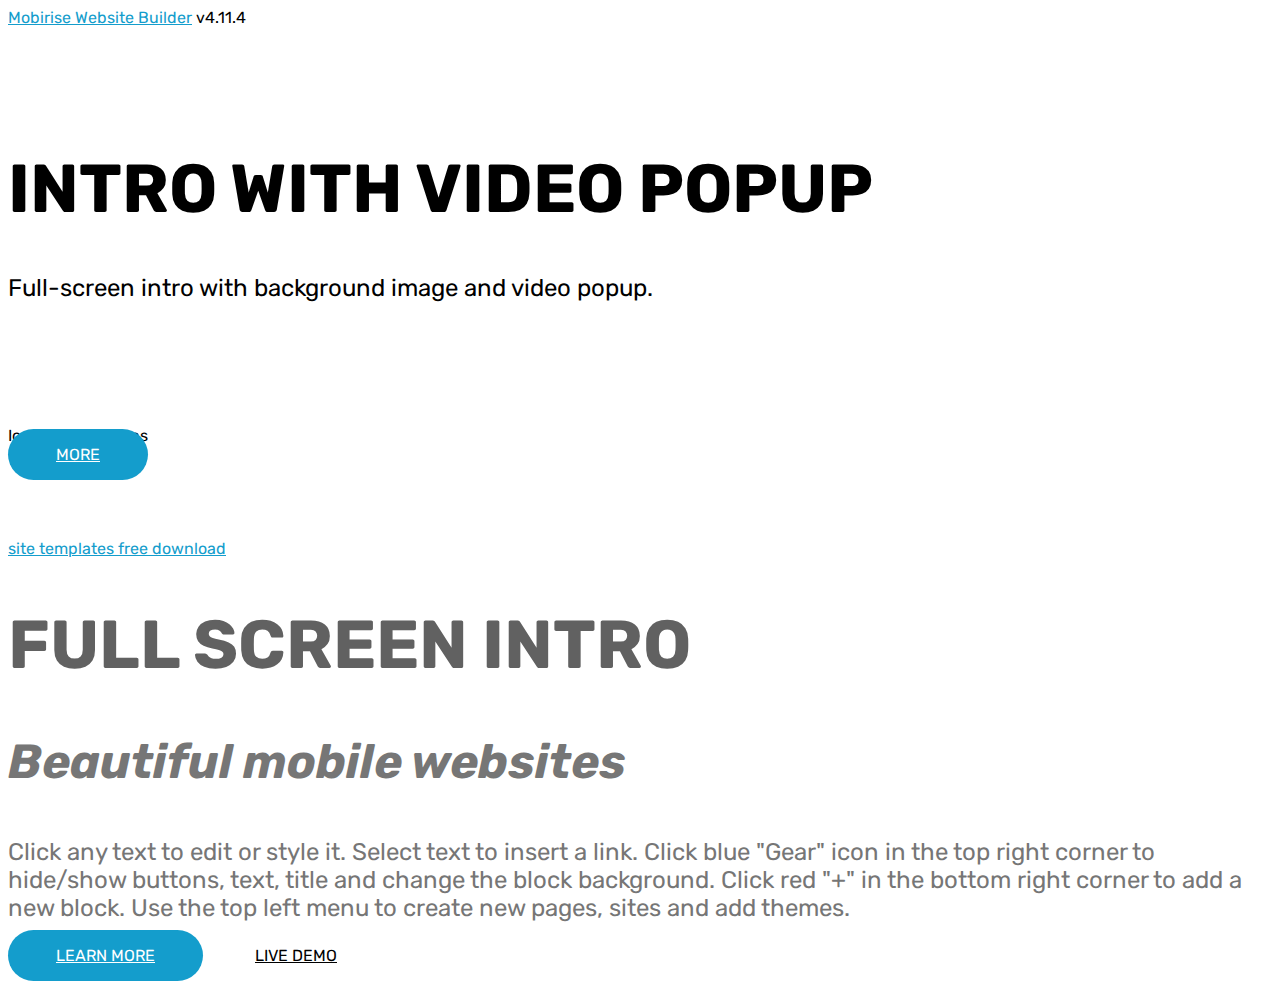
==== page1.html @ 9117600d "create github pages" ====
<!DOCTYPE html>
<html  >
<head>
  <!-- Site made with Mobirise Website Builder v4.11.4, https://mobirise.com -->
  <meta charset="UTF-8">
  <meta http-equiv="X-UA-Compatible" content="IE=edge">
  <meta name="generator" content="Mobirise v4.11.4, mobirise.com">
  <meta name="viewport" content="width=device-width, initial-scale=1, minimum-scale=1">
  <link rel="shortcut icon" href="assets/images/logo4.png" type="image/x-icon">
  <meta name="description" content="Website Maker Description">
  
  <title>Page 1</title>
  <link rel="stylesheet" href="assets/web/assets/mobirise-icons/mobirise-icons.css">
  <link rel="stylesheet" href="assets/bootstrap/css/bootstrap.min.css">
  <link rel="stylesheet" href="assets/bootstrap/css/bootstrap-grid.min.css">
  <link rel="stylesheet" href="assets/bootstrap/css/bootstrap-reboot.min.css">
  <link rel="stylesheet" href="assets/tether/tether.min.css">
  <link rel="stylesheet" href="assets/theme/css/style.css">
  <link rel="preload" as="style" href="assets/mobirise/css/mbr-additional.css"><link rel="stylesheet" href="assets/mobirise/css/mbr-additional.css" type="text/css">
  
  
  
</head>
<body>
  <section class="header8 cid-rTSe9oNxMF mbr-parallax-background" id="header8-3">

    

    <div class="mbr-overlay" style="opacity: 0.4; background-color: rgb(255, 51, 102);">
    </div>

    <div class="container align-center">
        <div class="row justify-content-md-center">
            <div class="mbr-white col-md-10">
                <h1 class="mbr-section-title align-center py-2 mbr-bold mbr-fonts-style display-1">
                        INTRO WITH VIDEO POPUP
                </h1>
                <p class="mbr-text align-center py-2 mbr-fonts-style display-5">
                        Full-screen intro with background image and video popup.
                </p>
                <div class="mbr-media show-modal align-center py-2" data-modal=".modalWindow">
                         <span class="mbr-iconfont mbri-play" style="color: rgb(20, 157, 204); fill: rgb(20, 157, 204);"></span>
                </div>
                <div class="icon-description align-center font-italic pb-3 mbr-fonts-style display-7">
                        Icon's descriptions
                </div>
                <div class="mbr-section-btn text-center"><a class="btn btn-md btn-primary display-4" href="https://mobirise.co">MORE</a></div>
            </div>
        </div>
    </div>
    <div>
        <div class="modalWindow" style="display: none;">
            <div class="modalWindow-container">
                <div class="modalWindow-video-container">
                    <div class="modalWindow-video">
                        <iframe width="100%" height="100%" frameborder="0" allowfullscreen="1" data-src="https://www.youtube.com/watch?v=36YgDDJ7XSc"></iframe>
                    </div>
                    <a class="close" role="button" data-dismiss="modal">
                        <span aria-hidden="true" class="mbri-close mbr-iconfont closeModal"></span>
                        <span class="sr-only">Close</span>
                    </a>
                </div>
            </div>
        </div>
    </div>
</section>

<section class="engine"><a href="https://mobirise.info/p">site templates free download</a></section><section class="header9 cid-rTSe9EckKl mbr-fullscreen mbr-parallax-background" id="header9-4">

    

    <div class="mbr-overlay" style="opacity: 0.8; background-color: rgb(255, 255, 255);">
    </div>

    <div class="container">
        <div class="media-container-column mbr-white col-lg-8 col-md-10">
            <h1 class="mbr-section-title align-left mbr-bold pb-3 mbr-fonts-style display-1">
                FULL SCREEN INTRO
            </h1>
            <h3 class="mbr-section-subtitle align-left mbr-light pb-3 mbr-fonts-style display-2">
                Beautiful mobile websites
            </h3>
            <p class="mbr-text align-left pb-3 mbr-fonts-style display-5">
                Click any text to edit or style it. Select text to insert a link. Click blue "Gear" icon in the top right corner to hide/show buttons, text, title and change the block background. Click red "+" in the bottom right corner to add a new block. Use the top left menu to create new pages, sites and add themes.
            </p>
            <div class="mbr-section-btn align-left">
                <a class="btn btn-md btn-primary display-4" href="https://mobirise.co">LEARN MORE</a>
                <a class="btn btn-md btn-black-outline display-4" href="https://mobirise.co">LIVE DEMO</a>
            </div>
        </div>
    </div>

    <div class="mbr-arrow hidden-sm-down" aria-hidden="true">
        <a href="#next">
            <i class="mbri-down mbr-iconfont"></i>
        </a>
    </div>
</section>


  <script src="assets/web/assets/jquery/jquery.min.js"></script>
  <script src="assets/popper/popper.min.js"></script>
  <script src="assets/bootstrap/js/bootstrap.min.js"></script>
  <script src="assets/tether/tether.min.js"></script>
  <script src="assets/smoothscroll/smooth-scroll.js"></script>
  <script src="assets/playervimeo/vimeo_player.js"></script>
  <script src="assets/parallax/jarallax.min.js"></script>
  <script src="assets/theme/js/script.js"></script>
  
  
</body>
</html>
---- assets/mobirise/css/mbr-additional.css ----
@import url(https://fonts.googleapis.com/css?family=Rubik:300,300i,400,400i,500,500i,700,700i,900,900i&display=swap);





body {
  font-family: Rubik;
}
.display-1 {
  font-family: 'Rubik', sans-serif;
  font-size: 4.25rem;
  font-display: swap;
}
.display-1 > .mbr-iconfont {
  font-size: 6.8rem;
}
.display-2 {
  font-family: 'Rubik', sans-serif;
  font-size: 3rem;
  font-display: swap;
}
.display-2 > .mbr-iconfont {
  font-size: 4.8rem;
}
.display-4 {
  font-family: 'Rubik', sans-serif;
  font-size: 1rem;
  font-display: swap;
}
.display-4 > .mbr-iconfont {
  font-size: 1.6rem;
}
.display-5 {
  font-family: 'Rubik', sans-serif;
  font-size: 1.5rem;
  font-display: swap;
}
.display-5 > .mbr-iconfont {
  font-size: 2.4rem;
}
.display-7 {
  font-family: 'Rubik', sans-serif;
  font-size: 1rem;
  font-display: swap;
}
.display-7 > .mbr-iconfont {
  font-size: 1.6rem;
}
/* ---- Fluid typography for mobile devices ---- */
/* 1.4 - font scale ratio ( bootstrap == 1.42857 ) */
/* 100vw - current viewport width */
/* (48 - 20)  48 == 48rem == 768px, 20 == 20rem == 320px(minimal supported viewport) */
/* 0.65 - min scale variable, may vary */
@media (max-width: 768px) {
  .display-1 {
    font-size: 3.4rem;
    font-size: calc( 2.1374999999999997rem + (4.25 - 2.1374999999999997) * ((100vw - 20rem) / (48 - 20)));
    line-height: calc( 1.4 * (2.1374999999999997rem + (4.25 - 2.1374999999999997) * ((100vw - 20rem) / (48 - 20))));
  }
  .display-2 {
    font-size: 2.4rem;
    font-size: calc( 1.7rem + (3 - 1.7) * ((100vw - 20rem) / (48 - 20)));
    line-height: calc( 1.4 * (1.7rem + (3 - 1.7) * ((100vw - 20rem) / (48 - 20))));
  }
  .display-4 {
    font-size: 0.8rem;
    font-size: calc( 1rem + (1 - 1) * ((100vw - 20rem) / (48 - 20)));
    line-height: calc( 1.4 * (1rem + (1 - 1) * ((100vw - 20rem) / (48 - 20))));
  }
  .display-5 {
    font-size: 1.2rem;
    font-size: calc( 1.175rem + (1.5 - 1.175) * ((100vw - 20rem) / (48 - 20)));
    line-height: calc( 1.4 * (1.175rem + (1.5 - 1.175) * ((100vw - 20rem) / (48 - 20))));
  }
}
/* Buttons */
.btn {
  padding: 1rem 3rem;
  border-radius: 3px;
}
.btn-sm {
  padding: 0.6rem 1.5rem;
  border-radius: 3px;
}
.btn-md {
  padding: 1rem 3rem;
  border-radius: 3px;
}
.btn-lg {
  padding: 1.2rem 3.2rem;
  border-radius: 3px;
}
.bg-primary {
  background-color: #149dcc !important;
}
.bg-success {
  background-color: #f7ed4a !important;
}
.bg-info {
  background-color: #82786e !important;
}
.bg-warning {
  background-color: #879a9f !important;
}
.bg-danger {
  background-color: #b1a374 !important;
}
.btn-primary,
.btn-primary:active {
  background-color: #149dcc !important;
  border-color: #149dcc !important;
  color: #ffffff !important;
}
.btn-primary:hover,
.btn-primary:focus,
.btn-primary.focus,
.btn-primary.active {
  color: #ffffff !important;
  background-color: #0d6786 !important;
  border-color: #0d6786 !important;
}
.btn-primary.disabled,
.btn-primary:disabled {
  color: #ffffff !important;
  background-color: #0d6786 !important;
  border-color: #0d6786 !important;
}
.btn-secondary,
.btn-secondary:active {
  background-color: #ff3366 !important;
  border-color: #ff3366 !important;
  color: #ffffff !important;
}
.btn-secondary:hover,
.btn-secondary:focus,
.btn-secondary.focus,
.btn-secondary.active {
  color: #ffffff !important;
  background-color: #e50039 !important;
  border-color: #e50039 !important;
}
.btn-secondary.disabled,
.btn-secondary:disabled {
  color: #ffffff !important;
  background-color: #e50039 !important;
  border-color: #e50039 !important;
}
.btn-info,
.btn-info:active {
  background-color: #82786e !important;
  border-color: #82786e !important;
  color: #ffffff !important;
}
.btn-info:hover,
.btn-info:focus,
.btn-info.focus,
.btn-info.active {
  color: #ffffff !important;
  background-color: #59524b !important;
  border-color: #59524b !important;
}
.btn-info.disabled,
.btn-info:disabled {
  color: #ffffff !important;
  background-color: #59524b !important;
  border-color: #59524b !important;
}
.btn-success,
.btn-success:active {
  background-color: #f7ed4a !important;
  border-color: #f7ed4a !important;
  color: #3f3c03 !important;
}
.btn-success:hover,
.btn-success:focus,
.btn-success.focus,
.btn-success.active {
  color: #3f3c03 !important;
  background-color: #eadd0a !important;
  border-color: #eadd0a !important;
}
.btn-success.disabled,
.btn-success:disabled {
  color: #3f3c03 !important;
  background-color: #eadd0a !important;
  border-color: #eadd0a !important;
}
.btn-warning,
.btn-warning:active {
  background-color: #879a9f !important;
  border-color: #879a9f !important;
  color: #ffffff !important;
}
.btn-warning:hover,
.btn-warning:focus,
.btn-warning.focus,
.btn-warning.active {
  color: #ffffff !important;
  background-color: #617479 !important;
  border-color: #617479 !important;
}
.btn-warning.disabled,
.btn-warning:disabled {
  color: #ffffff !important;
  background-color: #617479 !important;
  border-color: #617479 !important;
}
.btn-danger,
.btn-danger:active {
  background-color: #b1a374 !important;
  border-color: #b1a374 !important;
  color: #ffffff !important;
}
.btn-danger:hover,
.btn-danger:focus,
.btn-danger.focus,
.btn-danger.active {
  color: #ffffff !important;
  background-color: #8b7d4e !important;
  border-color: #8b7d4e !important;
}
.btn-danger.disabled,
.btn-danger:disabled {
  color: #ffffff !important;
  background-color: #8b7d4e !important;
  border-color: #8b7d4e !important;
}
.btn-white {
  color: #333333 !important;
}
.btn-white,
.btn-white:active {
  background-color: #ffffff !important;
  border-color: #ffffff !important;
  color: #808080 !important;
}
.btn-white:hover,
.btn-white:focus,
.btn-white.focus,
.btn-white.active {
  color: #808080 !important;
  background-color: #d9d9d9 !important;
  border-color: #d9d9d9 !important;
}
.btn-white.disabled,
.btn-white:disabled {
  color: #808080 !important;
  background-color: #d9d9d9 !important;
  border-color: #d9d9d9 !important;
}
.btn-black,
.btn-black:active {
  background-color: #333333 !important;
  border-color: #333333 !important;
  color: #ffffff !important;
}
.btn-black:hover,
.btn-black:focus,
.btn-black.focus,
.btn-black.active {
  color: #ffffff !important;
  background-color: #0d0d0d !important;
  border-color: #0d0d0d !important;
}
.btn-black.disabled,
.btn-black:disabled {
  color: #ffffff !important;
  background-color: #0d0d0d !important;
  border-color: #0d0d0d !important;
}
.btn-primary-outline,
.btn-primary-outline:active {
  background: none;
  border-color: #0b566f;
  color: #0b566f;
}
.btn-primary-outline:hover,
.btn-primary-outline:focus,
.btn-primary-outline.focus,
.btn-primary-outline.active {
  color: #ffffff;
  background-color: #149dcc;
  border-color: #149dcc;
}
.btn-primary-outline.disabled,
.btn-primary-outline:disabled {
  color: #ffffff !important;
  background-color: #149dcc !important;
  border-color: #149dcc !important;
}
.btn-secondary-outline,
.btn-secondary-outline:active {
  background: none;
  border-color: #cc0033;
  color: #cc0033;
}
.btn-secondary-outline:hover,
.btn-secondary-outline:focus,
.btn-secondary-outline.focus,
.btn-secondary-outline.active {
  color: #ffffff;
  background-color: #ff3366;
  border-color: #ff3366;
}
.btn-secondary-outline.disabled,
.btn-secondary-outline:disabled {
  color: #ffffff !important;
  background-color: #ff3366 !important;
  border-color: #ff3366 !important;
}
.btn-info-outline,
.btn-info-outline:active {
  background: none;
  border-color: #4b453f;
  color: #4b453f;
}
.btn-info-outline:hover,
.btn-info-outline:focus,
.btn-info-outline.focus,
.btn-info-outline.active {
  color: #ffffff;
  background-color: #82786e;
  border-color: #82786e;
}
.btn-info-outline.disabled,
.btn-info-outline:disabled {
  color: #ffffff !important;
  background-color: #82786e !important;
  border-color: #82786e !important;
}
.btn-success-outline,
.btn-success-outline:active {
  background: none;
  border-color: #d2c609;
  color: #d2c609;
}
.btn-success-outline:hover,
.btn-success-outline:focus,
.btn-success-outline.focus,
.btn-success-outline.active {
  color: #3f3c03;
  background-color: #f7ed4a;
  border-color: #f7ed4a;
}
.btn-success-outline.disabled,
.btn-success-outline:disabled {
  color: #3f3c03 !important;
  background-color: #f7ed4a !important;
  border-color: #f7ed4a !important;
}
.btn-warning-outline,
.btn-warning-outline:active {
  background: none;
  border-color: #55666b;
  color: #55666b;
}
.btn-warning-outline:hover,
.btn-warning-outline:focus,
.btn-warning-outline.focus,
.btn-warning-outline.active {
  color: #ffffff;
  background-color: #879a9f;
  border-color: #879a9f;
}
.btn-warning-outline.disabled,
.btn-warning-outline:disabled {
  color: #ffffff !important;
  background-color: #879a9f !important;
  border-color: #879a9f !important;
}
.btn-danger-outline,
.btn-danger-outline:active {
  background: none;
  border-color: #7a6e45;
  color: #7a6e45;
}
.btn-danger-outline:hover,
.btn-danger-outline:focus,
.btn-danger-outline.focus,
.btn-danger-outline.active {
  color: #ffffff;
  background-color: #b1a374;
  border-color: #b1a374;
}
.btn-danger-outline.disabled,
.btn-danger-outline:disabled {
  color: #ffffff !important;
  background-color: #b1a374 !important;
  border-color: #b1a374 !important;
}
.btn-black-outline,
.btn-black-outline:active {
  background: none;
  border-color: #000000;
  color: #000000;
}
.btn-black-outline:hover,
.btn-black-outline:focus,
.btn-black-outline.focus,
.btn-black-outline.active {
  color: #ffffff;
  background-color: #333333;
  border-color: #333333;
}
.btn-black-outline.disabled,
.btn-black-outline:disabled {
  color: #ffffff !important;
  background-color: #333333 !important;
  border-color: #333333 !important;
}
.btn-white-outline,
.btn-white-outline:active,
.btn-white-outline.active {
  background: none;
  border-color: #ffffff;
  color: #ffffff;
}
.btn-white-outline:hover,
.btn-white-outline:focus,
.btn-white-outline.focus {
  color: #333333;
  background-color: #ffffff;
  border-color: #ffffff;
}
.text-primary {
  color: #149dcc !important;
}
.text-secondary {
  color: #ff3366 !important;
}
.text-success {
  color: #f7ed4a !important;
}
.text-info {
  color: #82786e !important;
}
.text-warning {
  color: #879a9f !important;
}
.text-danger {
  color: #b1a374 !important;
}
.text-white {
  color: #ffffff !important;
}
.text-black {
  color: #000000 !important;
}
a.text-primary:hover,
a.text-primary:focus {
  color: #0b566f !important;
}
a.text-secondary:hover,
a.text-secondary:focus {
  color: #cc0033 !important;
}
a.text-success:hover,
a.text-success:focus {
  color: #d2c609 !important;
}
a.text-info:hover,
a.text-info:focus {
  color: #4b453f !important;
}
a.text-warning:hover,
a.text-warning:focus {
  color: #55666b !important;
}
a.text-danger:hover,
a.text-danger:focus {
  color: #7a6e45 !important;
}
a.text-white:hover,
a.text-white:focus {
  color: #b3b3b3 !important;
}
a.text-black:hover,
a.text-black:focus {
  color: #4d4d4d !important;
}
.alert-success {
  background-color: #70c770;
}
.alert-info {
  background-color: #82786e;
}
.alert-warning {
  background-color: #879a9f;
}
.alert-danger {
  background-color: #b1a374;
}
.mbr-section-btn a.btn:not(.btn-form) {
  border-radius: 100px;
}
.mbr-section-btn a.btn:not(.btn-form):hover,
.mbr-section-btn a.btn:not(.btn-form):focus {
  box-shadow: none !important;
}
.mbr-section-btn a.btn:not(.btn-form):hover,
.mbr-section-btn a.btn:not(.btn-form):focus {
  box-shadow: 0 10px 40px 0 rgba(0, 0, 0, 0.2) !important;
  -webkit-box-shadow: 0 10px 40px 0 rgba(0, 0, 0, 0.2) !important;
}
.mbr-gallery-filter li a {
  border-radius: 100px !important;
}
.mbr-gallery-filter li.active .btn {
  background-color: #149dcc;
  border-color: #149dcc;
  color: #ffffff;
}
.mbr-gallery-filter li.active .btn:focus {
  box-shadow: none;
}
.nav-tabs .nav-link {
  border-radius: 100px !important;
}
a,
a:hover {
  color: #149dcc;
}
.mbr-plan-header.bg-primary .mbr-plan-subtitle,
.mbr-plan-header.bg-primary .mbr-plan-price-desc {
  color: #b4e6f8;
}
.mbr-plan-header.bg-success .mbr-plan-subtitle,
.mbr-plan-header.bg-success .mbr-plan-price-desc {
  color: #ffffff;
}
.mbr-plan-header.bg-info .mbr-plan-subtitle,
.mbr-plan-header.bg-info .mbr-plan-price-desc {
  color: #beb8b2;
}
.mbr-plan-header.bg-warning .mbr-plan-subtitle,
.mbr-plan-header.bg-warning .mbr-plan-price-desc {
  color: #ced6d8;
}
.mbr-plan-header.bg-danger .mbr-plan-subtitle,
.mbr-plan-header.bg-danger .mbr-plan-price-desc {
  color: #dfd9c6;
}
/* Scroll to top button*/
.scrollToTop_wraper {
  display: none;
}
.form-control {
  font-family: 'Rubik', sans-serif;
  font-size: 1rem;
  font-display: swap;
}
.form-control > .mbr-iconfont {
  font-size: 1.6rem;
}
blockquote {
  border-color: #149dcc;
}
/* Forms */
.mbr-form .btn {
  margin: .4rem 0;
}
.mbr-form .input-group-btn a.btn {
  border-radius: 100px !important;
}
.mbr-form .input-group-btn a.btn:hover {
  box-shadow: 0 10px 40px 0 rgba(0, 0, 0, 0.2);
}
.mbr-form .input-group-btn button[type="submit"] {
  border-radius: 100px !important;
  padding: 1rem 3rem;
}
.mbr-form .input-group-btn button[type="submit"]:hover {
  box-shadow: 0 10px 40px 0 rgba(0, 0, 0, 0.2);
}
.form2 .form-control {
  border-top-left-radius: 100px;
  border-bottom-left-radius: 100px;
}
.form2 .input-group-btn a.btn {
  border-top-left-radius: 0 !important;
  border-bottom-left-radius: 0 !important;
}
.form2 .input-group-btn button[type="submit"] {
  border-top-left-radius: 0 !important;
  border-bottom-left-radius: 0 !important;
}
.form3 input[type="email"] {
  border-radius: 100px !important;
}
@media (max-width: 349px) {
  .form2 input[type="email"] {
    border-radius: 100px !important;
  }
  .form2 .input-group-btn a.btn {
    border-radius: 100px !important;
  }
  .form2 .input-group-btn button[type="submit"] {
    border-radius: 100px !important;
  }
}
@media (max-width: 767px) {
  .btn {
    font-size: .75rem !important;
  }
  .btn .mbr-iconfont {
    font-size: 1rem !important;
  }
}
/* Footer */
.mbr-footer-content li::before,
.mbr-footer .mbr-contacts li::before {
  background: #149dcc;
}
.mbr-footer-content li a:hover,
.mbr-footer .mbr-contacts li a:hover {
  color: #149dcc;
}
.footer3 input[type="email"],
.footer4 input[type="email"] {
  border-radius: 100px !important;
}
.footer3 .input-group-btn a.btn,
.footer4 .input-group-btn a.btn {
  border-radius: 100px !important;
}
.footer3 .input-group-btn button[type="submit"],
.footer4 .input-group-btn button[type="submit"] {
  border-radius: 100px !important;
}
/* Headers*/
.header13 .form-inline input[type="email"],
.header14 .form-inline input[type="email"] {
  border-radius: 100px;
}
.header13 .form-inline input[type="text"],
.header14 .form-inline input[type="text"] {
  border-radius: 100px;
}
.header13 .form-inline input[type="tel"],
.header14 .form-inline input[type="tel"] {
  border-radius: 100px;
}
.header13 .form-inline a.btn,
.header14 .form-inline a.btn {
  border-radius: 100px;
}
.header13 .form-inline button,
.header14 .form-inline button {
  border-radius: 100px !important;
}
@media screen and (-ms-high-contrast: active), (-ms-high-contrast: none) {
  .card-wrapper {
    flex: auto !important;
  }
}
.jq-selectbox li:hover,
.jq-selectbox li.selected {
  background-color: #149dcc;
  color: #ffffff;
}
.jq-selectbox .jq-selectbox__trigger-arrow,
.jq-number__spin.minus:after,
.jq-number__spin.plus:after {
  transition: 0.4s;
  border-top-color: currentColor;
  border-bottom-color: currentColor;
}
.jq-selectbox:hover .jq-selectbox__trigger-arrow,
.jq-number__spin.minus:hover:after,
.jq-number__spin.plus:hover:after {
  border-top-color: #149dcc;
  border-bottom-color: #149dcc;
}
.xdsoft_datetimepicker .xdsoft_calendar td.xdsoft_default,
.xdsoft_datetimepicker .xdsoft_calendar td.xdsoft_current,
.xdsoft_datetimepicker .xdsoft_timepicker .xdsoft_time_box > div > div.xdsoft_current {
  color: #ffffff !important;
  background-color: #149dcc !important;
  box-shadow: none !important;
}
.xdsoft_datetimepicker .xdsoft_calendar td:hover,
.xdsoft_datetimepicker .xdsoft_timepicker .xdsoft_time_box > div > div:hover {
  color: #ffffff !important;
  background: #ff3366 !important;
  box-shadow: none !important;
}
.lazy-bg {
  background-image: none !important;
}
.lazy-placeholder:not(section),
.lazy-none {
  display: block;
  position: relative;
  padding-bottom: 56.25%;
}
iframe.lazy-placeholder,
.lazy-placeholder:after {
  content: '';
  position: absolute;
  width: 100px;
  height: 100px;
  background: transparent no-repeat center;
  background-size: contain;
  top: 50%;
  left: 50%;
  transform: translateX(-50%) translateY(-50%);
  background-image: url("data:image/svg+xml;charset=UTF-8,%3csvg width='32' height='32' viewBox='0 0 64 64' xmlns='http://www.w3.org/2000/svg' stroke='%23149dcc' %3e%3cg fill='none' fill-rule='evenodd'%3e%3cg transform='translate(16 16)' stroke-width='2'%3e%3ccircle stroke-opacity='.5' cx='16' cy='16' r='16'/%3e%3cpath d='M32 16c0-9.94-8.06-16-16-16'%3e%3canimateTransform attributeName='transform' type='rotate' from='0 16 16' to='360 16 16' dur='1s' repeatCount='indefinite'/%3e%3c/path%3e%3c/g%3e%3c/g%3e%3c/svg%3e");
}
section.lazy-placeholder:after {
  opacity: 0.3;
}
.cid-rTSe61TqvQ {
  background-image: url("../../../assets/images/background4.jpg");
}
.cid-rTSe6mkwZi {
  padding-top: 90px;
  padding-bottom: 90px;
  background-color: #efefef;
}
.cid-rTSe6mkwZi P {
  color: #767676;
}
.cid-rTSe6FiL7H {
  padding-top: 90px;
  padding-bottom: 90px;
  background-image: url("../../../assets/images/background4.jpg");
}
.cid-rTSe9oNxMF {
  padding-top: 75px;
  padding-bottom: 75px;
  background-image: url("../../../assets/images/background4.jpg");
}
.cid-rTSe9oNxMF .mbr-media span {
  font-size: 48px;
  cursor: pointer;
  background-color: #ffffff;
  border-radius: 50%;
  width: 6rem;
  height: 6rem;
  line-height: 6rem;
  position: relative;
  display: inline-block;
  transition: all 0.25s;
  color: #353535;
}
.cid-rTSe9oNxMF .mbr-media span.mbri-play:before {
  position: absolute;
  left: 50%;
  -webkit-transform: translateX(-35%);
  -moz-transform: translateX(-35%);
  -ms-transform: translateX(-35%);
  -o-transform: translateX(-35%);
  transform: translateX(-35%);
}
.cid-rTSe9oNxMF .modalWindow {
  position: fixed;
  z-index: 5000;
  left: 0;
  top: 0;
  background-color: rgba(61, 61, 61, 0.65);
  width: 100%;
  height: 100%;
}
.cid-rTSe9oNxMF .modalWindow .modalWindow-container {
  display: table-cell;
  vertical-align: middle;
}
.cid-rTSe9oNxMF .modalWindow .modalWindow-video {
  height: calc(44.9943757vw);
  width: 80vw;
  margin: 0 auto;
}
.cid-rTSe9oNxMF a.close {
  position: absolute;
  right: 4vw;
  top: 4vh;
  color: #ffffff;
  z-index: 5000000;
  font-size: 37px;
  background: #000;
  padding: 20px;
  border-radius: 50%;
}
.cid-rTSe9oNxMF a.close:hover {
  color: #ffffff;
}
.cid-rTSe9EckKl {
  background-image: url("../../../assets/images/background3.jpg");
}
.cid-rTSe9EckKl h1 {
  color: #616161;
}
.cid-rTSe9EckKl h2,
.cid-rTSe9EckKl h3,
.cid-rTSe9EckKl p {
  color: #767676;
}
.cid-rTSe9EckKl .mbr-section-subtitle {
  font-style: italic;
}
.cid-rTSebx6vmB {
  padding-top: 90px;
  padding-bottom: 90px;
  background-color: #ffffff;
}
.cid-rTSebx6vmB .mbr-section-subtitle {
  color: #767676;
  font-weight: 300;
}
.cid-rTSebx6vmB .media-container-row {
  word-wrap: break-word;
  word-break: break-word;
  align-items: stretch;
  -webkit-align-items: stretch;
}
.cid-rTSebx6vmB .card_cont {
  -o-transition: all .5s;
  -ms-transition: all .5s;
  -moz-transition: all .5s;
  -webkit-transition: all .5s;
  transition: all .5s;
  -o-backface-visibility: hidden;
  -ms-backface-visibility: hidden;
  -moz-backface-visibility: hidden;
  -webkit-backface-visibility: hidden;
  backface-visibility: hidden;
  position: absolute;
  top: 0px;
  left: 0px;
  text-align: center;
  background-color: #eee;
}
.cid-rTSebx6vmB .card-front {
  z-index: 2;
  padding: 0;
  width: 100%;
  height: 100%;
  overflow: hidden;
}
.cid-rTSebx6vmB .card-front img {
  height: 100%;
  min-width: 100%;
  width: auto;
}
.cid-rTSebx6vmB .card_back {
  width: 100%;
  height: 100%;
  padding: 30px 30px;
  color: #ffffff;
  background-color: #55b4d4;
  z-index: 1;
  margin: 0;
  text-align: center;
  overflow: hidden;
  -o-transform: rotateY(-180deg);
  -ms-transform: rotateY(-180deg);
  -moz-transform: rotateY(-180deg);
  -webkit-transform: rotateY(-180deg);
  transform: rotateY(-180deg);
}
.cid-rTSebx6vmB .card {
  min-height: 300px;
}
.cid-rTSebx6vmB .card:hover .card-front {
  z-index: 1;
  -o-transform: rotateY(180deg);
  -ms-transform: rotateY(180deg);
  -moz-transform: rotateY(180deg);
  -webkit-transform: rotateY(180deg);
  transform: rotateY(180deg);
}
.cid-rTSebx6vmB .card:hover .card_back {
  z-index: 2;
  -o-transform: rotateY(0deg);
  -ms-transform: rotateY(0deg);
  -moz-transform: rotateY(0deg);
  -webkit-transform: rotateY(0deg);
  transform: rotateY(0deg);
}
.cid-rTSebx6vmB .builderCard .card_back {
  border-bottom-left-radius: 100px;
}
.cid-rTSebx6vmB .builderCard .card_cont {
  -o-backface-visibility: hidden;
  -ms-backface-visibility: hidd;
  -moz-backface-visibility: visible;
  -webkit-backface-visibility: visible;
  backface-visibility: visible;
}
.cid-rTSebZxuBo {
  padding-top: 90px;
  padding-bottom: 90px;
  background-color: #f9f9f9;
}
.cid-rTSebZxuBo .mbr-section-btn > * {
  margin: 0;
}
.cid-rTSebZxuBo h4 {
  font-weight: 500;
}
.cid-rTSebZxuBo p {
  color: #232323;
}
.cid-rTSebZxuBo .aside-content {
  -webkit-flex-basis: 100%;
  flex-basis: 100%;
  display: flex;
  flex-direction: column;
  justify-content: center;
}
.cid-rTSebZxuBo .block-content {
  display: -webkit-flex;
  flex-direction: column;
  -webkit-flex-direction: column;
  word-break: break-word;
}
.cid-rTSebZxuBo .media {
  margin: initial;
  align-items: center;
  -webkit-align-items: center;
}
.cid-rTSebZxuBo .mbr-figure {
  align-self: flex-start;
  -webkit-align-self: flex-start;
  -webkit-flex-shrink: 0;
  flex-shrink: 0;
}
.cid-rTSebZxuBo .card-img {
  padding-right: 2rem;
  width: auto;
}
.cid-rTSebZxuBo .card-img span {
  font-size: 72px;
  color: #707070;
}
@media (min-width: 992px) {
  .cid-rTSebZxuBo .mbr-figure {
    padding-right: 4rem;
  }
}
@media (max-width: 991px) {
  .cid-rTSebZxuBo .mbr-figure {
    padding-right: 0;
    padding-bottom: 1rem;
    margin-bottom: 2rem;
  }
}
@media (max-width: 300px) {
  .cid-rTSebZxuBo .card-img span {
    font-size: 40px !important;
  }
}
.cid-rTSebZxuBo .cost {
  text-decoration: line-through;
  color: #767676;
}
.cid-rTSefxT9nm {
  padding-top: 60px;
  padding-bottom: 60px;
  background-color: #ffffff;
}
.cid-rTSefxT9nm .progress {
  width: 100%;
}
.cid-rTSefxT9nm progress {
  height: 8px;
}
.cid-rTSefxT9nm h3 {
  text-align: center;
  font-weight: 300;
}
.cid-rTSefxT9nm .mbr-section-subtitle {
  color: #767676;
}
.cid-rTSefxT9nm .progress_value {
  position: relative;
}
.cid-rTSefxT9nm .progress_elements {
  margin: 0 auto;
}
.cid-rTSefxT9nm .title-wrap {
  display: flex;
  justify-content: space-between;
  -webkit-justify-content: space-between;
}
.cid-rTSefxT9nm .progress1 .progressbar-number:before,
.cid-rTSefxT9nm .progress2 .progressbar-number:before,
.cid-rTSefxT9nm .progress3 .progressbar-number:before,
.cid-rTSefxT9nm .progress4 .progressbar-number:before {
  position: absolute;
  right: 15px;
  top: 0;
}
.cid-rTSefxT9nm progress[value]::-webkit-progress-bar {
  background: rgba(206, 206, 206, 0.4);
}
.cid-rTSefxT9nm progress::-webkit-progress-value {
  background: #149dcc;
}
.cid-rTSefxT9nm progress[value]::-moz-progress-bar {
  background: #149dcc;
}
.cid-rTSefxT9nm progress::-ms-fill {
  background: #149dcc;
}
.cid-rTSefxT9nm .progress1 .progressbar-number:before {
  content: '70';
}
.cid-rTSefxT9nm .progress2 .progressbar-number:before {
  content: '80';
}
.cid-rTSefxT9nm .progress3 .progressbar-number:before {
  content: '90';
}
.cid-rTSefxT9nm .progress4 .progressbar-number:before {
  content: '100';
}
.cid-rTSefxT9nm .progress-primary {
  background: rgba(206, 206, 206, 0.4);
  border: none;
  outline: none;
}
.cid-rTSefxT9nm .progress-primary::-webkit-progress-bar {
  background: rgba(206, 206, 206, 0.4);
}
.cid-rTSefxT9nm .progress_value span {
  padding-left: 30px;
}
.cid-rTSefQvpoW {
  padding-top: 90px;
  padding-bottom: 90px;
  background-color: #ffffff;
}
.cid-rTSefQvpoW h3 {
  text-align: center;
  font-weight: 300;
}
.cid-rTSefQvpoW .progress {
  width: 100%;
}
.cid-rTSefQvpoW .title-wrap {
  display: flex;
  justify-content: space-between;
  -webkit-justify-content: space-between;
}
.cid-rTSefQvpoW progress {
  height: 8px;
}
.cid-rTSefQvpoW .progressbar-number {
  display: inline-block;
}
.cid-rTSefQvpoW .progress-primary {
  background: rgba(206, 206, 206, 0.4);
  border: none;
  outline: none;
}
.cid-rTSefQvpoW .progress-primary::-webkit-progress-bar {
  background: rgba(206, 206, 206, 0.4);
}
.cid-rTSefQvpoW .mbr-section-subtitle {
  color: #767676;
}
.cid-rTSefQvpoW .section-content-title {
  font-weight: 500;
}
.cid-rTSefQvpoW .progress_value {
  position: relative;
}
.cid-rTSefQvpoW .progress1 .progressbar-number:before,
.cid-rTSefQvpoW .progress2 .progressbar-number:before,
.cid-rTSefQvpoW .progress3 .progressbar-number:before,
.cid-rTSefQvpoW .progress4 .progressbar-number:before,
.cid-rTSefQvpoW .progress5 .progressbar-number:before {
  position: absolute;
  right: 15px;
  top: 0;
}
.cid-rTSefQvpoW progress[value]::-webkit-progress-bar {
  background: rgba(206, 206, 206, 0.4);
}
.cid-rTSefQvpoW progress::-webkit-progress-value {
  background: #149dcc;
}
.cid-rTSefQvpoW progress[value]::-moz-progress-bar {
  background: #149dcc;
}
.cid-rTSefQvpoW progress::-ms-fill {
  background: #149dcc;
}
.cid-rTSefQvpoW .progress1 .progressbar-number:before {
  content: '100';
}
.cid-rTSefQvpoW .progress2 .progressbar-number:before {
  content: '90';
}
.cid-rTSefQvpoW .progress3 .progressbar-number:before {
  content: '80';
}
.cid-rTSefQvpoW .progress4 .progressbar-number:before {
  content: '70';
}
.cid-rTSefQvpoW .progress5 .progressbar-number:before {
  content: '60';
}
@media (min-width: 768px) {
  .cid-rTSefQvpoW .text-elements {
    padding-right: 3rem;
  }
  .cid-rTSefQvpoW .progress_elements {
    padding-left: 3rem;
  }
}
---- assets/mobirise/css/mbr-additional.css ----
@import url(https://fonts.googleapis.com/css?family=Rubik:300,300i,400,400i,500,500i,700,700i,900,900i&display=swap);





body {
  font-family: Rubik;
}
.display-1 {
  font-family: 'Rubik', sans-serif;
  font-size: 4.25rem;
  font-display: swap;
}
.display-1 > .mbr-iconfont {
  font-size: 6.8rem;
}
.display-2 {
  font-family: 'Rubik', sans-serif;
  font-size: 3rem;
  font-display: swap;
}
.display-2 > .mbr-iconfont {
  font-size: 4.8rem;
}
.display-4 {
  font-family: 'Rubik', sans-serif;
  font-size: 1rem;
  font-display: swap;
}
.display-4 > .mbr-iconfont {
  font-size: 1.6rem;
}
.display-5 {
  font-family: 'Rubik', sans-serif;
  font-size: 1.5rem;
  font-display: swap;
}
.display-5 > .mbr-iconfont {
  font-size: 2.4rem;
}
.display-7 {
  font-family: 'Rubik', sans-serif;
  font-size: 1rem;
  font-display: swap;
}
.display-7 > .mbr-iconfont {
  font-size: 1.6rem;
}
/* ---- Fluid typography for mobile devices ---- */
/* 1.4 - font scale ratio ( bootstrap == 1.42857 ) */
/* 100vw - current viewport width */
/* (48 - 20)  48 == 48rem == 768px, 20 == 20rem == 320px(minimal supported viewport) */
/* 0.65 - min scale variable, may vary */
@media (max-width: 768px) {
  .display-1 {
    font-size: 3.4rem;
    font-size: calc( 2.1374999999999997rem + (4.25 - 2.1374999999999997) * ((100vw - 20rem) / (48 - 20)));
    line-height: calc( 1.4 * (2.1374999999999997rem + (4.25 - 2.1374999999999997) * ((100vw - 20rem) / (48 - 20))));
  }
  .display-2 {
    font-size: 2.4rem;
    font-size: calc( 1.7rem + (3 - 1.7) * ((100vw - 20rem) / (48 - 20)));
    line-height: calc( 1.4 * (1.7rem + (3 - 1.7) * ((100vw - 20rem) / (48 - 20))));
  }
  .display-4 {
    font-size: 0.8rem;
    font-size: calc( 1rem + (1 - 1) * ((100vw - 20rem) / (48 - 20)));
    line-height: calc( 1.4 * (1rem + (1 - 1) * ((100vw - 20rem) / (48 - 20))));
  }
  .display-5 {
    font-size: 1.2rem;
    font-size: calc( 1.175rem + (1.5 - 1.175) * ((100vw - 20rem) / (48 - 20)));
    line-height: calc( 1.4 * (1.175rem + (1.5 - 1.175) * ((100vw - 20rem) / (48 - 20))));
  }
}
/* Buttons */
.btn {
  padding: 1rem 3rem;
  border-radius: 3px;
}
.btn-sm {
  padding: 0.6rem 1.5rem;
  border-radius: 3px;
}
.btn-md {
  padding: 1rem 3rem;
  border-radius: 3px;
}
.btn-lg {
  padding: 1.2rem 3.2rem;
  border-radius: 3px;
}
.bg-primary {
  background-color: #149dcc !important;
}
.bg-success {
  background-color: #f7ed4a !important;
}
.bg-info {
  background-color: #82786e !important;
}
.bg-warning {
  background-color: #879a9f !important;
}
.bg-danger {
  background-color: #b1a374 !important;
}
.btn-primary,
.btn-primary:active {
  background-color: #149dcc !important;
  border-color: #149dcc !important;
  color: #ffffff !important;
}
.btn-primary:hover,
.btn-primary:focus,
.btn-primary.focus,
.btn-primary.active {
  color: #ffffff !important;
  background-color: #0d6786 !important;
  border-color: #0d6786 !important;
}
.btn-primary.disabled,
.btn-primary:disabled {
  color: #ffffff !important;
  background-color: #0d6786 !important;
  border-color: #0d6786 !important;
}
.btn-secondary,
.btn-secondary:active {
  background-color: #ff3366 !important;
  border-color: #ff3366 !important;
  color: #ffffff !important;
}
.btn-secondary:hover,
.btn-secondary:focus,
.btn-secondary.focus,
.btn-secondary.active {
  color: #ffffff !important;
  background-color: #e50039 !important;
  border-color: #e50039 !important;
}
.btn-secondary.disabled,
.btn-secondary:disabled {
  color: #ffffff !important;
  background-color: #e50039 !important;
  border-color: #e50039 !important;
}
.btn-info,
.btn-info:active {
  background-color: #82786e !important;
  border-color: #82786e !important;
  color: #ffffff !important;
}
.btn-info:hover,
.btn-info:focus,
.btn-info.focus,
.btn-info.active {
  color: #ffffff !important;
  background-color: #59524b !important;
  border-color: #59524b !important;
}
.btn-info.disabled,
.btn-info:disabled {
  color: #ffffff !important;
  background-color: #59524b !important;
  border-color: #59524b !important;
}
.btn-success,
.btn-success:active {
  background-color: #f7ed4a !important;
  border-color: #f7ed4a !important;
  color: #3f3c03 !important;
}
.btn-success:hover,
.btn-success:focus,
.btn-success.focus,
.btn-success.active {
  color: #3f3c03 !important;
  background-color: #eadd0a !important;
  border-color: #eadd0a !important;
}
.btn-success.disabled,
.btn-success:disabled {
  color: #3f3c03 !important;
  background-color: #eadd0a !important;
  border-color: #eadd0a !important;
}
.btn-warning,
.btn-warning:active {
  background-color: #879a9f !important;
  border-color: #879a9f !important;
  color: #ffffff !important;
}
.btn-warning:hover,
.btn-warning:focus,
.btn-warning.focus,
.btn-warning.active {
  color: #ffffff !important;
  background-color: #617479 !important;
  border-color: #617479 !important;
}
.btn-warning.disabled,
.btn-warning:disabled {
  color: #ffffff !important;
  background-color: #617479 !important;
  border-color: #617479 !important;
}
.btn-danger,
.btn-danger:active {
  background-color: #b1a374 !important;
  border-color: #b1a374 !important;
  color: #ffffff !important;
}
.btn-danger:hover,
.btn-danger:focus,
.btn-danger.focus,
.btn-danger.active {
  color: #ffffff !important;
  background-color: #8b7d4e !important;
  border-color: #8b7d4e !important;
}
.btn-danger.disabled,
.btn-danger:disabled {
  color: #ffffff !important;
  background-color: #8b7d4e !important;
  border-color: #8b7d4e !important;
}
.btn-white {
  color: #333333 !important;
}
.btn-white,
.btn-white:active {
  background-color: #ffffff !important;
  border-color: #ffffff !important;
  color: #808080 !important;
}
.btn-white:hover,
.btn-white:focus,
.btn-white.focus,
.btn-white.active {
  color: #808080 !important;
  background-color: #d9d9d9 !important;
  border-color: #d9d9d9 !important;
}
.btn-white.disabled,
.btn-white:disabled {
  color: #808080 !important;
  background-color: #d9d9d9 !important;
  border-color: #d9d9d9 !important;
}
.btn-black,
.btn-black:active {
  background-color: #333333 !important;
  border-color: #333333 !important;
  color: #ffffff !important;
}
.btn-black:hover,
.btn-black:focus,
.btn-black.focus,
.btn-black.active {
  color: #ffffff !important;
  background-color: #0d0d0d !important;
  border-color: #0d0d0d !important;
}
.btn-black.disabled,
.btn-black:disabled {
  color: #ffffff !important;
  background-color: #0d0d0d !important;
  border-color: #0d0d0d !important;
}
.btn-primary-outline,
.btn-primary-outline:active {
  background: none;
  border-color: #0b566f;
  color: #0b566f;
}
.btn-primary-outline:hover,
.btn-primary-outline:focus,
.btn-primary-outline.focus,
.btn-primary-outline.active {
  color: #ffffff;
  background-color: #149dcc;
  border-color: #149dcc;
}
.btn-primary-outline.disabled,
.btn-primary-outline:disabled {
  color: #ffffff !important;
  background-color: #149dcc !important;
  border-color: #149dcc !important;
}
.btn-secondary-outline,
.btn-secondary-outline:active {
  background: none;
  border-color: #cc0033;
  color: #cc0033;
}
.btn-secondary-outline:hover,
.btn-secondary-outline:focus,
.btn-secondary-outline.focus,
.btn-secondary-outline.active {
  color: #ffffff;
  background-color: #ff3366;
  border-color: #ff3366;
}
.btn-secondary-outline.disabled,
.btn-secondary-outline:disabled {
  color: #ffffff !important;
  background-color: #ff3366 !important;
  border-color: #ff3366 !important;
}
.btn-info-outline,
.btn-info-outline:active {
  background: none;
  border-color: #4b453f;
  color: #4b453f;
}
.btn-info-outline:hover,
.btn-info-outline:focus,
.btn-info-outline.focus,
.btn-info-outline.active {
  color: #ffffff;
  background-color: #82786e;
  border-color: #82786e;
}
.btn-info-outline.disabled,
.btn-info-outline:disabled {
  color: #ffffff !important;
  background-color: #82786e !important;
  border-color: #82786e !important;
}
.btn-success-outline,
.btn-success-outline:active {
  background: none;
  border-color: #d2c609;
  color: #d2c609;
}
.btn-success-outline:hover,
.btn-success-outline:focus,
.btn-success-outline.focus,
.btn-success-outline.active {
  color: #3f3c03;
  background-color: #f7ed4a;
  border-color: #f7ed4a;
}
.btn-success-outline.disabled,
.btn-success-outline:disabled {
  color: #3f3c03 !important;
  background-color: #f7ed4a !important;
  border-color: #f7ed4a !important;
}
.btn-warning-outline,
.btn-warning-outline:active {
  background: none;
  border-color: #55666b;
  color: #55666b;
}
.btn-warning-outline:hover,
.btn-warning-outline:focus,
.btn-warning-outline.focus,
.btn-warning-outline.active {
  color: #ffffff;
  background-color: #879a9f;
  border-color: #879a9f;
}
.btn-warning-outline.disabled,
.btn-warning-outline:disabled {
  color: #ffffff !important;
  background-color: #879a9f !important;
  border-color: #879a9f !important;
}
.btn-danger-outline,
.btn-danger-outline:active {
  background: none;
  border-color: #7a6e45;
  color: #7a6e45;
}
.btn-danger-outline:hover,
.btn-danger-outline:focus,
.btn-danger-outline.focus,
.btn-danger-outline.active {
  color: #ffffff;
  background-color: #b1a374;
  border-color: #b1a374;
}
.btn-danger-outline.disabled,
.btn-danger-outline:disabled {
  color: #ffffff !important;
  background-color: #b1a374 !important;
  border-color: #b1a374 !important;
}
.btn-black-outline,
.btn-black-outline:active {
  background: none;
  border-color: #000000;
  color: #000000;
}
.btn-black-outline:hover,
.btn-black-outline:focus,
.btn-black-outline.focus,
.btn-black-outline.active {
  color: #ffffff;
  background-color: #333333;
  border-color: #333333;
}
.btn-black-outline.disabled,
.btn-black-outline:disabled {
  color: #ffffff !important;
  background-color: #333333 !important;
  border-color: #333333 !important;
}
.btn-white-outline,
.btn-white-outline:active,
.btn-white-outline.active {
  background: none;
  border-color: #ffffff;
  color: #ffffff;
}
.btn-white-outline:hover,
.btn-white-outline:focus,
.btn-white-outline.focus {
  color: #333333;
  background-color: #ffffff;
  border-color: #ffffff;
}
.text-primary {
  color: #149dcc !important;
}
.text-secondary {
  color: #ff3366 !important;
}
.text-success {
  color: #f7ed4a !important;
}
.text-info {
  color: #82786e !important;
}
.text-warning {
  color: #879a9f !important;
}
.text-danger {
  color: #b1a374 !important;
}
.text-white {
  color: #ffffff !important;
}
.text-black {
  color: #000000 !important;
}
a.text-primary:hover,
a.text-primary:focus {
  color: #0b566f !important;
}
a.text-secondary:hover,
a.text-secondary:focus {
  color: #cc0033 !important;
}
a.text-success:hover,
a.text-success:focus {
  color: #d2c609 !important;
}
a.text-info:hover,
a.text-info:focus {
  color: #4b453f !important;
}
a.text-warning:hover,
a.text-warning:focus {
  color: #55666b !important;
}
a.text-danger:hover,
a.text-danger:focus {
  color: #7a6e45 !important;
}
a.text-white:hover,
a.text-white:focus {
  color: #b3b3b3 !important;
}
a.text-black:hover,
a.text-black:focus {
  color: #4d4d4d !important;
}
.alert-success {
  background-color: #70c770;
}
.alert-info {
  background-color: #82786e;
}
.alert-warning {
  background-color: #879a9f;
}
.alert-danger {
  background-color: #b1a374;
}
.mbr-section-btn a.btn:not(.btn-form) {
  border-radius: 100px;
}
.mbr-section-btn a.btn:not(.btn-form):hover,
.mbr-section-btn a.btn:not(.btn-form):focus {
  box-shadow: none !important;
}
.mbr-section-btn a.btn:not(.btn-form):hover,
.mbr-section-btn a.btn:not(.btn-form):focus {
  box-shadow: 0 10px 40px 0 rgba(0, 0, 0, 0.2) !important;
  -webkit-box-shadow: 0 10px 40px 0 rgba(0, 0, 0, 0.2) !important;
}
.mbr-gallery-filter li a {
  border-radius: 100px !important;
}
.mbr-gallery-filter li.active .btn {
  background-color: #149dcc;
  border-color: #149dcc;
  color: #ffffff;
}
.mbr-gallery-filter li.active .btn:focus {
  box-shadow: none;
}
.nav-tabs .nav-link {
  border-radius: 100px !important;
}
a,
a:hover {
  color: #149dcc;
}
.mbr-plan-header.bg-primary .mbr-plan-subtitle,
.mbr-plan-header.bg-primary .mbr-plan-price-desc {
  color: #b4e6f8;
}
.mbr-plan-header.bg-success .mbr-plan-subtitle,
.mbr-plan-header.bg-success .mbr-plan-price-desc {
  color: #ffffff;
}
.mbr-plan-header.bg-info .mbr-plan-subtitle,
.mbr-plan-header.bg-info .mbr-plan-price-desc {
  color: #beb8b2;
}
.mbr-plan-header.bg-warning .mbr-plan-subtitle,
.mbr-plan-header.bg-warning .mbr-plan-price-desc {
  color: #ced6d8;
}
.mbr-plan-header.bg-danger .mbr-plan-subtitle,
.mbr-plan-header.bg-danger .mbr-plan-price-desc {
  color: #dfd9c6;
}
/* Scroll to top button*/
.scrollToTop_wraper {
  display: none;
}
.form-control {
  font-family: 'Rubik', sans-serif;
  font-size: 1rem;
  font-display: swap;
}
.form-control > .mbr-iconfont {
  font-size: 1.6rem;
}
blockquote {
  border-color: #149dcc;
}
/* Forms */
.mbr-form .btn {
  margin: .4rem 0;
}
.mbr-form .input-group-btn a.btn {
  border-radius: 100px !important;
}
.mbr-form .input-group-btn a.btn:hover {
  box-shadow: 0 10px 40px 0 rgba(0, 0, 0, 0.2);
}
.mbr-form .input-group-btn button[type="submit"] {
  border-radius: 100px !important;
  padding: 1rem 3rem;
}
.mbr-form .input-group-btn button[type="submit"]:hover {
  box-shadow: 0 10px 40px 0 rgba(0, 0, 0, 0.2);
}
.form2 .form-control {
  border-top-left-radius: 100px;
  border-bottom-left-radius: 100px;
}
.form2 .input-group-btn a.btn {
  border-top-left-radius: 0 !important;
  border-bottom-left-radius: 0 !important;
}
.form2 .input-group-btn button[type="submit"] {
  border-top-left-radius: 0 !important;
  border-bottom-left-radius: 0 !important;
}
.form3 input[type="email"] {
  border-radius: 100px !important;
}
@media (max-width: 349px) {
  .form2 input[type="email"] {
    border-radius: 100px !important;
  }
  .form2 .input-group-btn a.btn {
    border-radius: 100px !important;
  }
  .form2 .input-group-btn button[type="submit"] {
    border-radius: 100px !important;
  }
}
@media (max-width: 767px) {
  .btn {
    font-size: .75rem !important;
  }
  .btn .mbr-iconfont {
    font-size: 1rem !important;
  }
}
/* Footer */
.mbr-footer-content li::before,
.mbr-footer .mbr-contacts li::before {
  background: #149dcc;
}
.mbr-footer-content li a:hover,
.mbr-footer .mbr-contacts li a:hover {
  color: #149dcc;
}
.footer3 input[type="email"],
.footer4 input[type="email"] {
  border-radius: 100px !important;
}
.footer3 .input-group-btn a.btn,
.footer4 .input-group-btn a.btn {
  border-radius: 100px !important;
}
.footer3 .input-group-btn button[type="submit"],
.footer4 .input-group-btn button[type="submit"] {
  border-radius: 100px !important;
}
/* Headers*/
.header13 .form-inline input[type="email"],
.header14 .form-inline input[type="email"] {
  border-radius: 100px;
}
.header13 .form-inline input[type="text"],
.header14 .form-inline input[type="text"] {
  border-radius: 100px;
}
.header13 .form-inline input[type="tel"],
.header14 .form-inline input[type="tel"] {
  border-radius: 100px;
}
.header13 .form-inline a.btn,
.header14 .form-inline a.btn {
  border-radius: 100px;
}
.header13 .form-inline button,
.header14 .form-inline button {
  border-radius: 100px !important;
}
@media screen and (-ms-high-contrast: active), (-ms-high-contrast: none) {
  .card-wrapper {
    flex: auto !important;
  }
}
.jq-selectbox li:hover,
.jq-selectbox li.selected {
  background-color: #149dcc;
  color: #ffffff;
}
.jq-selectbox .jq-selectbox__trigger-arrow,
.jq-number__spin.minus:after,
.jq-number__spin.plus:after {
  transition: 0.4s;
  border-top-color: currentColor;
  border-bottom-color: currentColor;
}
.jq-selectbox:hover .jq-selectbox__trigger-arrow,
.jq-number__spin.minus:hover:after,
.jq-number__spin.plus:hover:after {
  border-top-color: #149dcc;
  border-bottom-color: #149dcc;
}
.xdsoft_datetimepicker .xdsoft_calendar td.xdsoft_default,
.xdsoft_datetimepicker .xdsoft_calendar td.xdsoft_current,
.xdsoft_datetimepicker .xdsoft_timepicker .xdsoft_time_box > div > div.xdsoft_current {
  color: #ffffff !important;
  background-color: #149dcc !important;
  box-shadow: none !important;
}
.xdsoft_datetimepicker .xdsoft_calendar td:hover,
.xdsoft_datetimepicker .xdsoft_timepicker .xdsoft_time_box > div > div:hover {
  color: #ffffff !important;
  background: #ff3366 !important;
  box-shadow: none !important;
}
.lazy-bg {
  background-image: none !important;
}
.lazy-placeholder:not(section),
.lazy-none {
  display: block;
  position: relative;
  padding-bottom: 56.25%;
}
iframe.lazy-placeholder,
.lazy-placeholder:after {
  content: '';
  position: absolute;
  width: 100px;
  height: 100px;
  background: transparent no-repeat center;
  background-size: contain;
  top: 50%;
  left: 50%;
  transform: translateX(-50%) translateY(-50%);
  background-image: url("data:image/svg+xml;charset=UTF-8,%3csvg width='32' height='32' viewBox='0 0 64 64' xmlns='http://www.w3.org/2000/svg' stroke='%23149dcc' %3e%3cg fill='none' fill-rule='evenodd'%3e%3cg transform='translate(16 16)' stroke-width='2'%3e%3ccircle stroke-opacity='.5' cx='16' cy='16' r='16'/%3e%3cpath d='M32 16c0-9.94-8.06-16-16-16'%3e%3canimateTransform attributeName='transform' type='rotate' from='0 16 16' to='360 16 16' dur='1s' repeatCount='indefinite'/%3e%3c/path%3e%3c/g%3e%3c/g%3e%3c/svg%3e");
}
section.lazy-placeholder:after {
  opacity: 0.3;
}
.cid-rTSe61TqvQ {
  background-image: url("../../../assets/images/background4.jpg");
}
.cid-rTSe6mkwZi {
  padding-top: 90px;
  padding-bottom: 90px;
  background-color: #efefef;
}
.cid-rTSe6mkwZi P {
  color: #767676;
}
.cid-rTSe6FiL7H {
  padding-top: 90px;
  padding-bottom: 90px;
  background-image: url("../../../assets/images/background4.jpg");
}
.cid-rTSe9oNxMF {
  padding-top: 75px;
  padding-bottom: 75px;
  background-image: url("../../../assets/images/background4.jpg");
}
.cid-rTSe9oNxMF .mbr-media span {
  font-size: 48px;
  cursor: pointer;
  background-color: #ffffff;
  border-radius: 50%;
  width: 6rem;
  height: 6rem;
  line-height: 6rem;
  position: relative;
  display: inline-block;
  transition: all 0.25s;
  color: #353535;
}
.cid-rTSe9oNxMF .mbr-media span.mbri-play:before {
  position: absolute;
  left: 50%;
  -webkit-transform: translateX(-35%);
  -moz-transform: translateX(-35%);
  -ms-transform: translateX(-35%);
  -o-transform: translateX(-35%);
  transform: translateX(-35%);
}
.cid-rTSe9oNxMF .modalWindow {
  position: fixed;
  z-index: 5000;
  left: 0;
  top: 0;
  background-color: rgba(61, 61, 61, 0.65);
  width: 100%;
  height: 100%;
}
.cid-rTSe9oNxMF .modalWindow .modalWindow-container {
  display: table-cell;
  vertical-align: middle;
}
.cid-rTSe9oNxMF .modalWindow .modalWindow-video {
  height: calc(44.9943757vw);
  width: 80vw;
  margin: 0 auto;
}
.cid-rTSe9oNxMF a.close {
  position: absolute;
  right: 4vw;
  top: 4vh;
  color: #ffffff;
  z-index: 5000000;
  font-size: 37px;
  background: #000;
  padding: 20px;
  border-radius: 50%;
}
.cid-rTSe9oNxMF a.close:hover {
  color: #ffffff;
}
.cid-rTSe9EckKl {
  background-image: url("../../../assets/images/background3.jpg");
}
.cid-rTSe9EckKl h1 {
  color: #616161;
}
.cid-rTSe9EckKl h2,
.cid-rTSe9EckKl h3,
.cid-rTSe9EckKl p {
  color: #767676;
}
.cid-rTSe9EckKl .mbr-section-subtitle {
  font-style: italic;
}
.cid-rTSebx6vmB {
  padding-top: 90px;
  padding-bottom: 90px;
  background-color: #ffffff;
}
.cid-rTSebx6vmB .mbr-section-subtitle {
  color: #767676;
  font-weight: 300;
}
.cid-rTSebx6vmB .media-container-row {
  word-wrap: break-word;
  word-break: break-word;
  align-items: stretch;
  -webkit-align-items: stretch;
}
.cid-rTSebx6vmB .card_cont {
  -o-transition: all .5s;
  -ms-transition: all .5s;
  -moz-transition: all .5s;
  -webkit-transition: all .5s;
  transition: all .5s;
  -o-backface-visibility: hidden;
  -ms-backface-visibility: hidden;
  -moz-backface-visibility: hidden;
  -webkit-backface-visibility: hidden;
  backface-visibility: hidden;
  position: absolute;
  top: 0px;
  left: 0px;
  text-align: center;
  background-color: #eee;
}
.cid-rTSebx6vmB .card-front {
  z-index: 2;
  padding: 0;
  width: 100%;
  height: 100%;
  overflow: hidden;
}
.cid-rTSebx6vmB .card-front img {
  height: 100%;
  min-width: 100%;
  width: auto;
}
.cid-rTSebx6vmB .card_back {
  width: 100%;
  height: 100%;
  padding: 30px 30px;
  color: #ffffff;
  background-color: #55b4d4;
  z-index: 1;
  margin: 0;
  text-align: center;
  overflow: hidden;
  -o-transform: rotateY(-180deg);
  -ms-transform: rotateY(-180deg);
  -moz-transform: rotateY(-180deg);
  -webkit-transform: rotateY(-180deg);
  transform: rotateY(-180deg);
}
.cid-rTSebx6vmB .card {
  min-height: 300px;
}
.cid-rTSebx6vmB .card:hover .card-front {
  z-index: 1;
  -o-transform: rotateY(180deg);
  -ms-transform: rotateY(180deg);
  -moz-transform: rotateY(180deg);
  -webkit-transform: rotateY(180deg);
  transform: rotateY(180deg);
}
.cid-rTSebx6vmB .card:hover .card_back {
  z-index: 2;
  -o-transform: rotateY(0deg);
  -ms-transform: rotateY(0deg);
  -moz-transform: rotateY(0deg);
  -webkit-transform: rotateY(0deg);
  transform: rotateY(0deg);
}
.cid-rTSebx6vmB .builderCard .card_back {
  border-bottom-left-radius: 100px;
}
.cid-rTSebx6vmB .builderCard .card_cont {
  -o-backface-visibility: hidden;
  -ms-backface-visibility: hidd;
  -moz-backface-visibility: visible;
  -webkit-backface-visibility: visible;
  backface-visibility: visible;
}
.cid-rTSebZxuBo {
  padding-top: 90px;
  padding-bottom: 90px;
  background-color: #f9f9f9;
}
.cid-rTSebZxuBo .mbr-section-btn > * {
  margin: 0;
}
.cid-rTSebZxuBo h4 {
  font-weight: 500;
}
.cid-rTSebZxuBo p {
  color: #232323;
}
.cid-rTSebZxuBo .aside-content {
  -webkit-flex-basis: 100%;
  flex-basis: 100%;
  display: flex;
  flex-direction: column;
  justify-content: center;
}
.cid-rTSebZxuBo .block-content {
  display: -webkit-flex;
  flex-direction: column;
  -webkit-flex-direction: column;
  word-break: break-word;
}
.cid-rTSebZxuBo .media {
  margin: initial;
  align-items: center;
  -webkit-align-items: center;
}
.cid-rTSebZxuBo .mbr-figure {
  align-self: flex-start;
  -webkit-align-self: flex-start;
  -webkit-flex-shrink: 0;
  flex-shrink: 0;
}
.cid-rTSebZxuBo .card-img {
  padding-right: 2rem;
  width: auto;
}
.cid-rTSebZxuBo .card-img span {
  font-size: 72px;
  color: #707070;
}
@media (min-width: 992px) {
  .cid-rTSebZxuBo .mbr-figure {
    padding-right: 4rem;
  }
}
@media (max-width: 991px) {
  .cid-rTSebZxuBo .mbr-figure {
    padding-right: 0;
    padding-bottom: 1rem;
    margin-bottom: 2rem;
  }
}
@media (max-width: 300px) {
  .cid-rTSebZxuBo .card-img span {
    font-size: 40px !important;
  }
}
.cid-rTSebZxuBo .cost {
  text-decoration: line-through;
  color: #767676;
}
.cid-rTSefxT9nm {
  padding-top: 60px;
  padding-bottom: 60px;
  background-color: #ffffff;
}
.cid-rTSefxT9nm .progress {
  width: 100%;
}
.cid-rTSefxT9nm progress {
  height: 8px;
}
.cid-rTSefxT9nm h3 {
  text-align: center;
  font-weight: 300;
}
.cid-rTSefxT9nm .mbr-section-subtitle {
  color: #767676;
}
.cid-rTSefxT9nm .progress_value {
  position: relative;
}
.cid-rTSefxT9nm .progress_elements {
  margin: 0 auto;
}
.cid-rTSefxT9nm .title-wrap {
  display: flex;
  justify-content: space-between;
  -webkit-justify-content: space-between;
}
.cid-rTSefxT9nm .progress1 .progressbar-number:before,
.cid-rTSefxT9nm .progress2 .progressbar-number:before,
.cid-rTSefxT9nm .progress3 .progressbar-number:before,
.cid-rTSefxT9nm .progress4 .progressbar-number:before {
  position: absolute;
  right: 15px;
  top: 0;
}
.cid-rTSefxT9nm progress[value]::-webkit-progress-bar {
  background: rgba(206, 206, 206, 0.4);
}
.cid-rTSefxT9nm progress::-webkit-progress-value {
  background: #149dcc;
}
.cid-rTSefxT9nm progress[value]::-moz-progress-bar {
  background: #149dcc;
}
.cid-rTSefxT9nm progress::-ms-fill {
  background: #149dcc;
}
.cid-rTSefxT9nm .progress1 .progressbar-number:before {
  content: '70';
}
.cid-rTSefxT9nm .progress2 .progressbar-number:before {
  content: '80';
}
.cid-rTSefxT9nm .progress3 .progressbar-number:before {
  content: '90';
}
.cid-rTSefxT9nm .progress4 .progressbar-number:before {
  content: '100';
}
.cid-rTSefxT9nm .progress-primary {
  background: rgba(206, 206, 206, 0.4);
  border: none;
  outline: none;
}
.cid-rTSefxT9nm .progress-primary::-webkit-progress-bar {
  background: rgba(206, 206, 206, 0.4);
}
.cid-rTSefxT9nm .progress_value span {
  padding-left: 30px;
}
.cid-rTSefQvpoW {
  padding-top: 90px;
  padding-bottom: 90px;
  background-color: #ffffff;
}
.cid-rTSefQvpoW h3 {
  text-align: center;
  font-weight: 300;
}
.cid-rTSefQvpoW .progress {
  width: 100%;
}
.cid-rTSefQvpoW .title-wrap {
  display: flex;
  justify-content: space-between;
  -webkit-justify-content: space-between;
}
.cid-rTSefQvpoW progress {
  height: 8px;
}
.cid-rTSefQvpoW .progressbar-number {
  display: inline-block;
}
.cid-rTSefQvpoW .progress-primary {
  background: rgba(206, 206, 206, 0.4);
  border: none;
  outline: none;
}
.cid-rTSefQvpoW .progress-primary::-webkit-progress-bar {
  background: rgba(206, 206, 206, 0.4);
}
.cid-rTSefQvpoW .mbr-section-subtitle {
  color: #767676;
}
.cid-rTSefQvpoW .section-content-title {
  font-weight: 500;
}
.cid-rTSefQvpoW .progress_value {
  position: relative;
}
.cid-rTSefQvpoW .progress1 .progressbar-number:before,
.cid-rTSefQvpoW .progress2 .progressbar-number:before,
.cid-rTSefQvpoW .progress3 .progressbar-number:before,
.cid-rTSefQvpoW .progress4 .progressbar-number:before,
.cid-rTSefQvpoW .progress5 .progressbar-number:before {
  position: absolute;
  right: 15px;
  top: 0;
}
.cid-rTSefQvpoW progress[value]::-webkit-progress-bar {
  background: rgba(206, 206, 206, 0.4);
}
.cid-rTSefQvpoW progress::-webkit-progress-value {
  background: #149dcc;
}
.cid-rTSefQvpoW progress[value]::-moz-progress-bar {
  background: #149dcc;
}
.cid-rTSefQvpoW progress::-ms-fill {
  background: #149dcc;
}
.cid-rTSefQvpoW .progress1 .progressbar-number:before {
  content: '100';
}
.cid-rTSefQvpoW .progress2 .progressbar-number:before {
  content: '90';
}
.cid-rTSefQvpoW .progress3 .progressbar-number:before {
  content: '80';
}
.cid-rTSefQvpoW .progress4 .progressbar-number:before {
  content: '70';
}
.cid-rTSefQvpoW .progress5 .progressbar-number:before {
  content: '60';
}
@media (min-width: 768px) {
  .cid-rTSefQvpoW .text-elements {
    padding-right: 3rem;
  }
  .cid-rTSefQvpoW .progress_elements {
    padding-left: 3rem;
  }
}
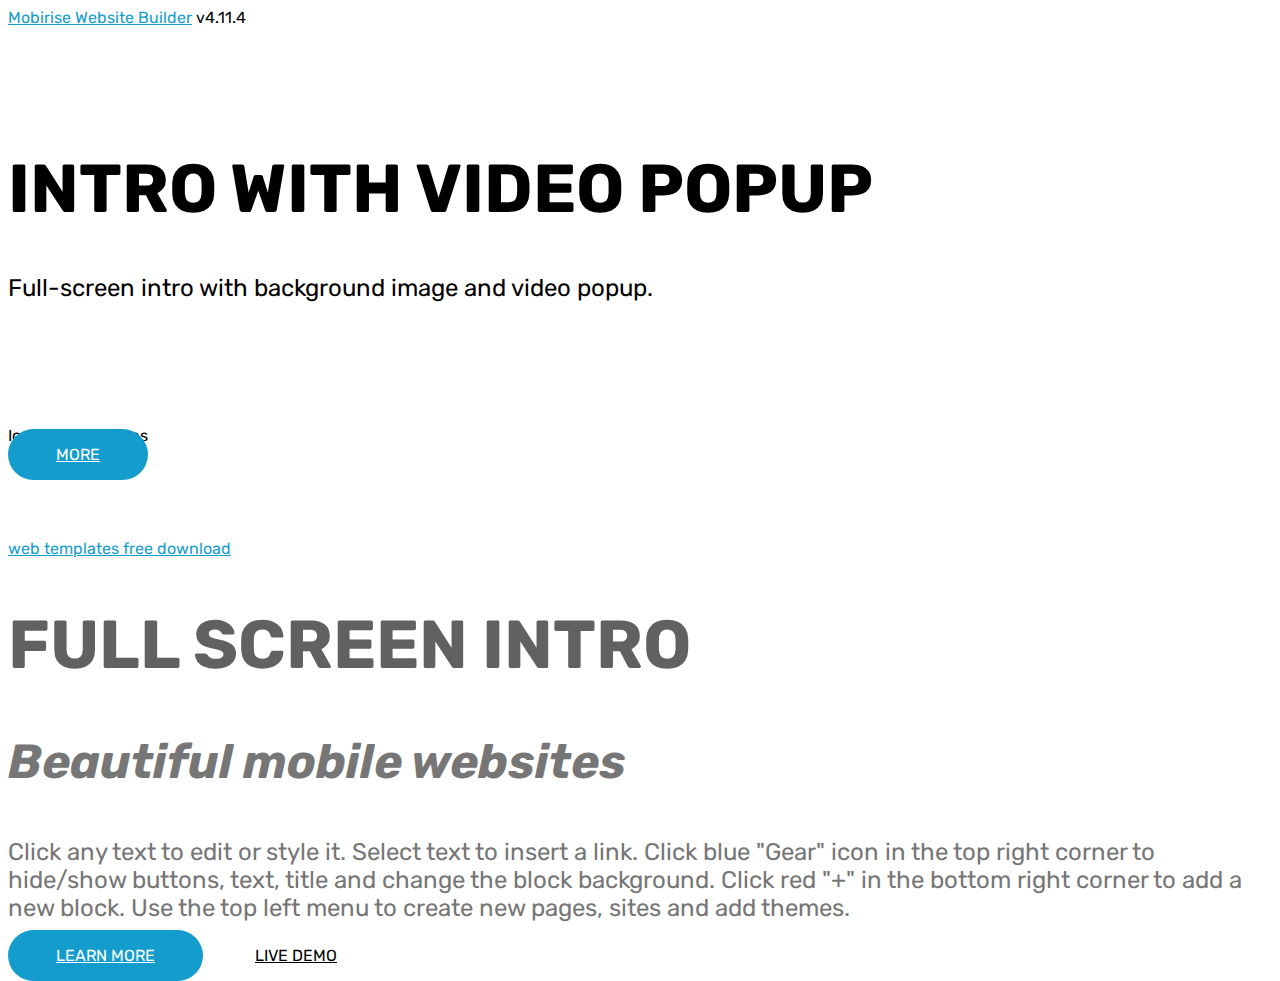
==== commit 94bbe1f6: "create github pages" ====
--- a/page1.html
+++ b/page1.html
@@ -65,7 +65,7 @@
     </div>
 </section>
 
-<section class="engine"><a href="https://mobirise.info/p">site templates free download</a></section><section class="header9 cid-rTSe9EckKl mbr-fullscreen mbr-parallax-background" id="header9-4">
+<section class="engine"><a href="https://mobirise.info/p">web templates free download</a></section><section class="header9 cid-rTSe9EckKl mbr-fullscreen mbr-parallax-background" id="header9-4">
 
     
 
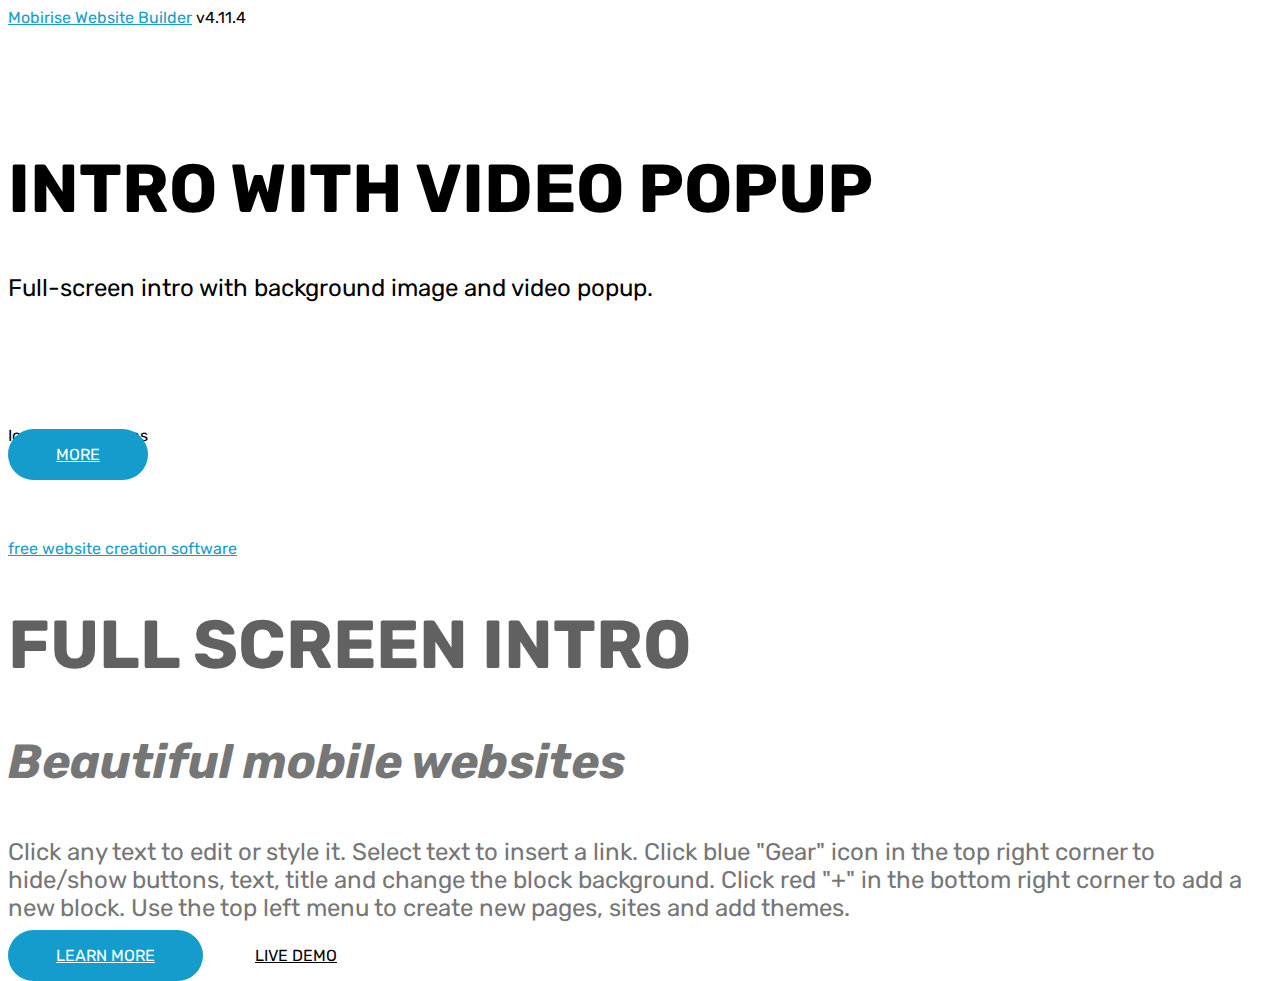
==== commit f67f8fcb: "create github pages" ====
--- a/page1.html
+++ b/page1.html
@@ -65,7 +65,7 @@
     </div>
 </section>
 
-<section class="engine"><a href="https://mobirise.info/p">web templates free download</a></section><section class="header9 cid-rTSe9EckKl mbr-fullscreen mbr-parallax-background" id="header9-4">
+<section class="engine"><a href="https://mobirise.info/i">free website creation software</a></section><section class="header9 cid-rTSe9EckKl mbr-fullscreen mbr-parallax-background" id="header9-4">
 
     
 
